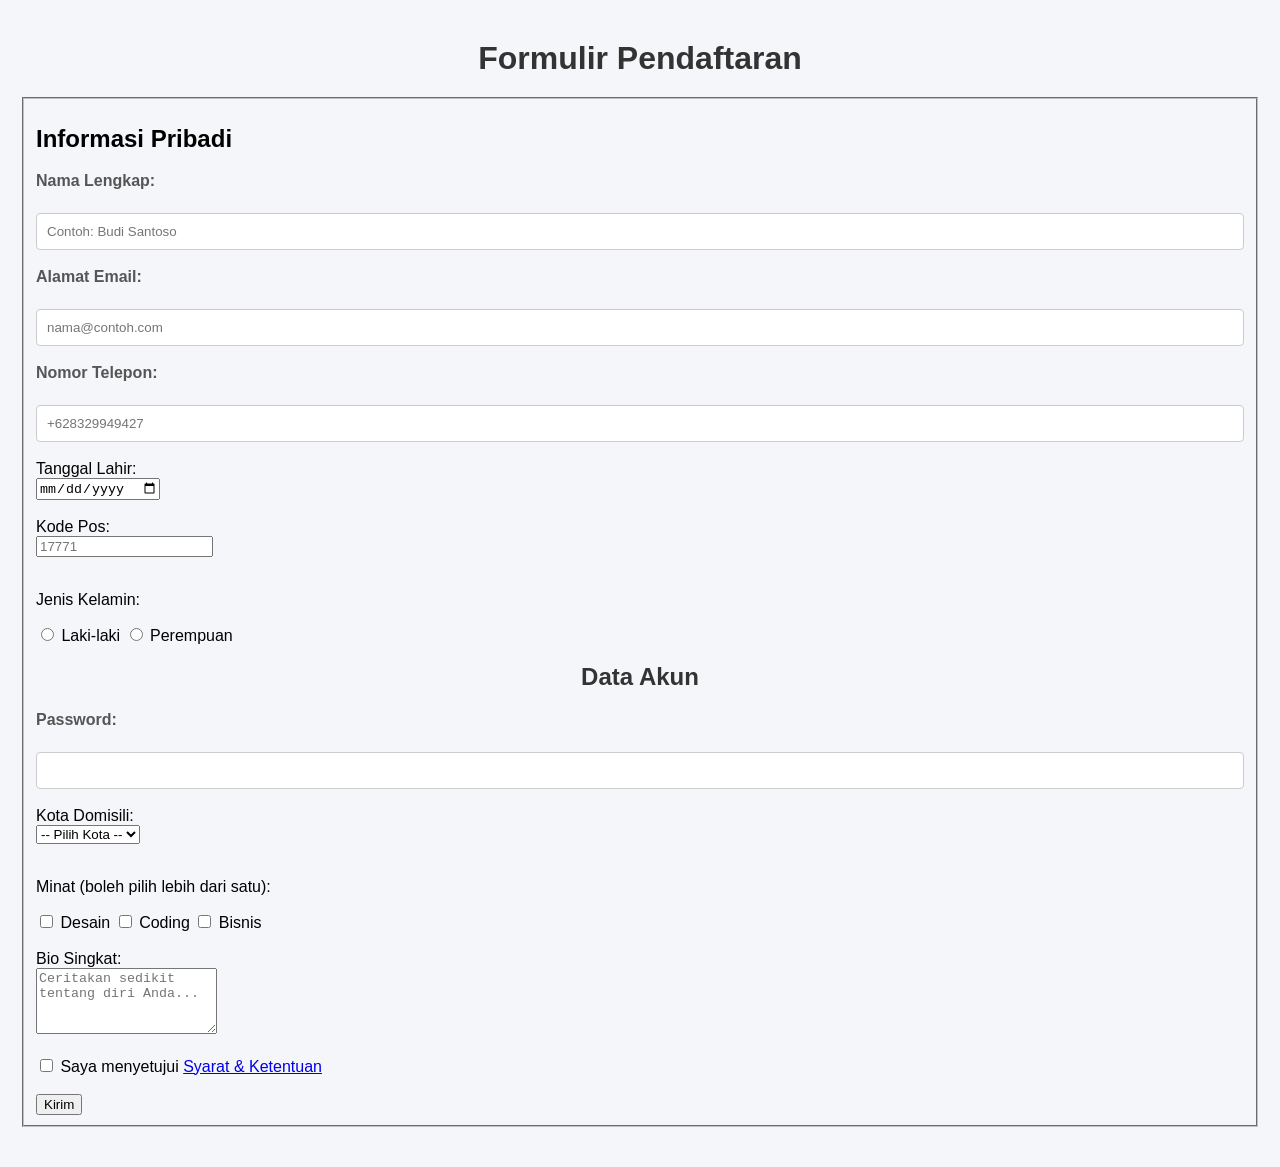
==== kontak.html @ aa194e5e "selesai livecoding" ====
<!doctype html>
<html lang="id">
  <head>
    <meta charset="UTF-8" />
    <title>Form Registrasi</title>
    <link rel="stylesheet" href="style2.css" />
  </head>
  <body class="body">
    <h1 class="h1">Formulir Pendaftaran</h1>

    <form action="/proses-daftar" method="POST">
      <!-- Informasi Pribadi -->
      <fieldset>
        <legend style="float: right"></legend>
        <h2>Informasi Pribadi</h2>

        <label class="nama" for="nama">Nama Lengkap:</label><br />
        <input
          class="label"
          type="text"
          id="nama"
          name="nama"
          placeholder="Contoh: Budi Santoso"
          required
        /><br /><br />

        <label class="nama" for="email">Alamat Email:</label><br />
        <input
          class="label"
          type="email"
          id="email"
          name="email"
          placeholder="nama@contoh.com"
          required
        /><br /><br />

        <label class="nama" for="telepon">Nomor Telepon:</label><br />
        <input
          class="label"
          type="tel"
          id="telepon"
          name="telepon"
          placeholder="+628329949427"
        /><br /><br />

        <label for="tgl-lahir">Tanggal Lahir:</label><br />
        <input type="date" id="tgl-lahir" name="tgl-lahir" /><br /><br />

        <label for="kode pos">Kode Pos:</label><br />
        <input
          type="number"
          id="kode pos"
          name="kode pos"
          placeholder="17771"
        /><br /><br />

        <p>Jenis Kelamin:</p>
        <label
          ><input type="radio" name="jenis-kelamin" value="laki-laki" />
          Laki-laki</label
        >
        <label
          ><input type="radio" name="jenis-kelamin" value="perempuan" />
          Perempuan</label
        >
        <br /><br />

        <!-- Akun -->
        <h2 class="h2">Data Akun</h2>

        <label class="nama" for="password">Password:</label><br />
        <input
          class="label"
          type="password"
          id="password"
          name="password"
          required
        /><br /><br />

        <label for="kota">Kota Domisili:</label><br />
        <select id="kota" name="kota">
          <option value="">-- Pilih Kota --</option>
          <option value="jakarta">Jakarta</option>
          <option value="bandung">Bandung</option>
          <option value="yogyakarta">Yogyakarta</option>
          <option value="bogor">Bogor</option>
          <option value="tegal">Tegal</option></select
        ><br /><br />

        <!-- Minat -->
        <p>Minat (boleh pilih lebih dari satu):</p>
        <label
          ><input type="checkbox" name="minat" value="desain" /> Desain</label
        >
        <label
          ><input type="checkbox" name="minat" value="coding" /> Coding</label
        >
        <label
          ><input type="checkbox" name="minat" value="bisnis" /> Bisnis</label
        >
        <br /><br />

        <label for="bio">Bio Singkat:</label><br />
        <textarea
          id="bio"
          name="bio"
          rows="4"
          placeholder="Ceritakan sedikit tentang diri Anda..."
        ></textarea>
        <br /><br />

        <!-- Persetujuan -->
        <label>
          <input type="checkbox" name="setuju" required />
          Saya menyetujui <a href="/syarat-ketentuan">Syarat & Ketentuan</a>
        </label>
        <br /><br />

        <input class="submit" type="submit" value="Kirim" />
      </fieldset>
    </form>
  </body>
</html>
---- style2.css ----
.body {
font-family: Arial, sans-serif;
background-color: #f4f6f9;
margin: 0;
padding: 40px 20px;
}

.h1 {
text-align: center;
color: #333333;
margin-top: 0;
margin-bottom: 20px;
}

.h2 {
text-align: center;
color: #333333;
margin-top: 0;
margin-bottom: 20px;
}

.nama {
display: block;
margin-bottom: 5px;
font-weight: bold;
color: #555555;
}

.label {
width: 100%;
padding: 10px;
border: 1px solid #ccc;
border-radius: 4px;
box-sizing: border-box;
}



.submit:hover {
  background-color: rgb(246, 246, 243);
  border: 3px solid rgb(241, 238, 234);
}
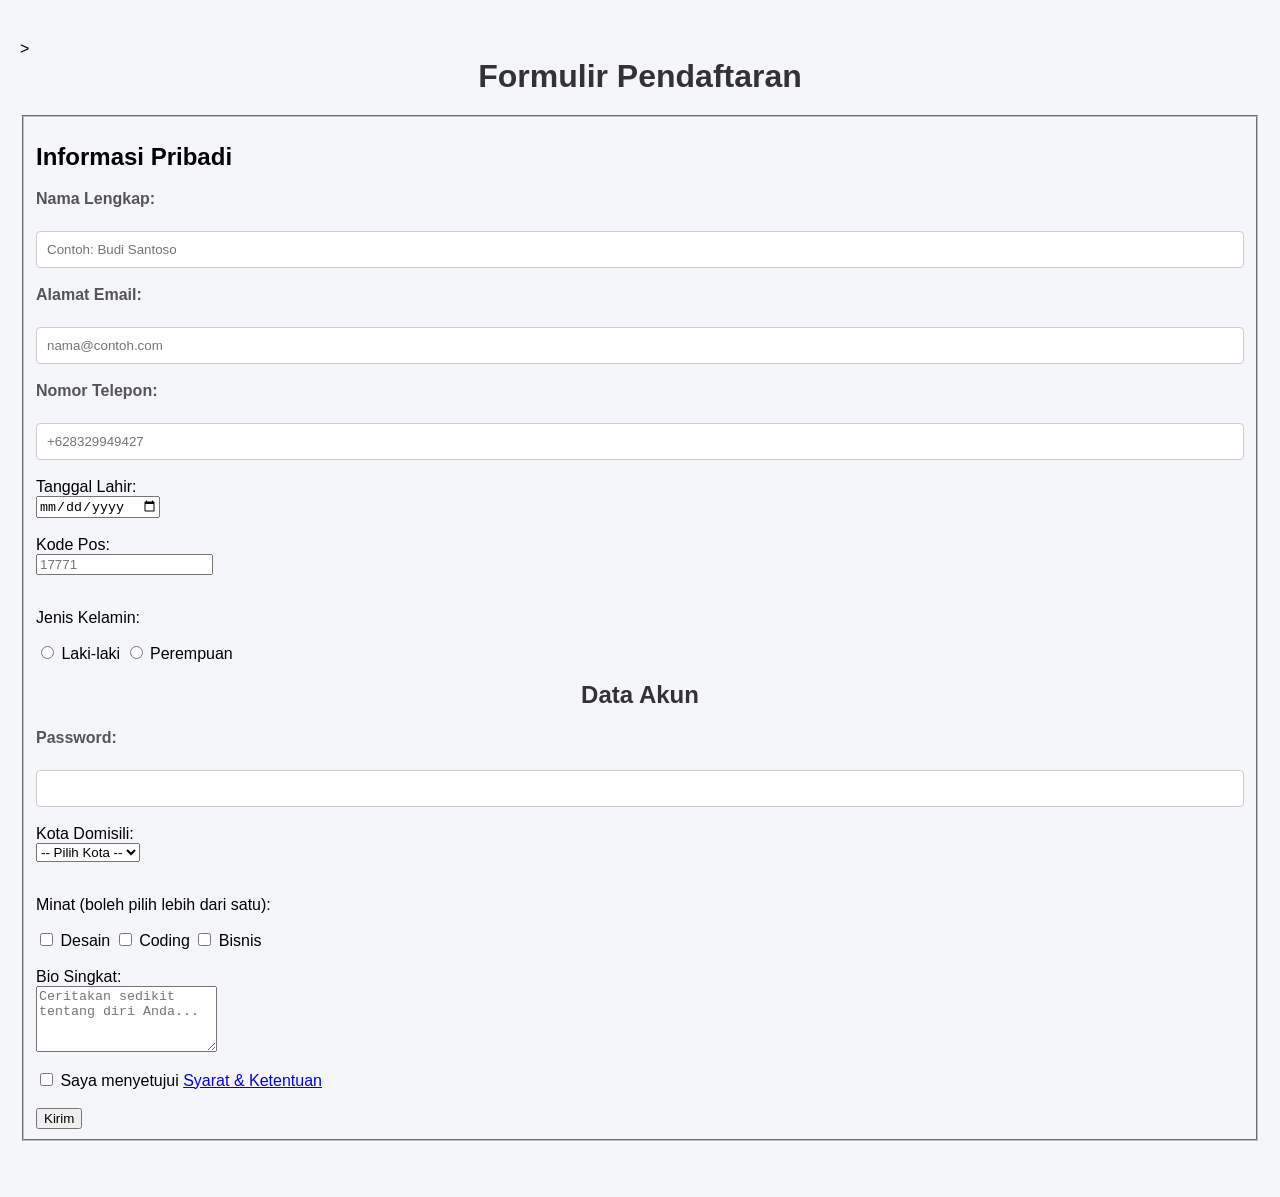
==== commit be1ef202: "selesai livecoding" ====
--- a/kontak.html
+++ b/kontak.html
@@ -1,3 +1,4 @@
+<!-- -->>
 <!doctype html>
 <html lang="id">
   <head>
--- a/style2.css
+++ b/style2.css
@@ -1,3 +1,4 @@
+/* */
 .body {
 font-family: Arial, sans-serif;
 background-color: #f4f6f9;
